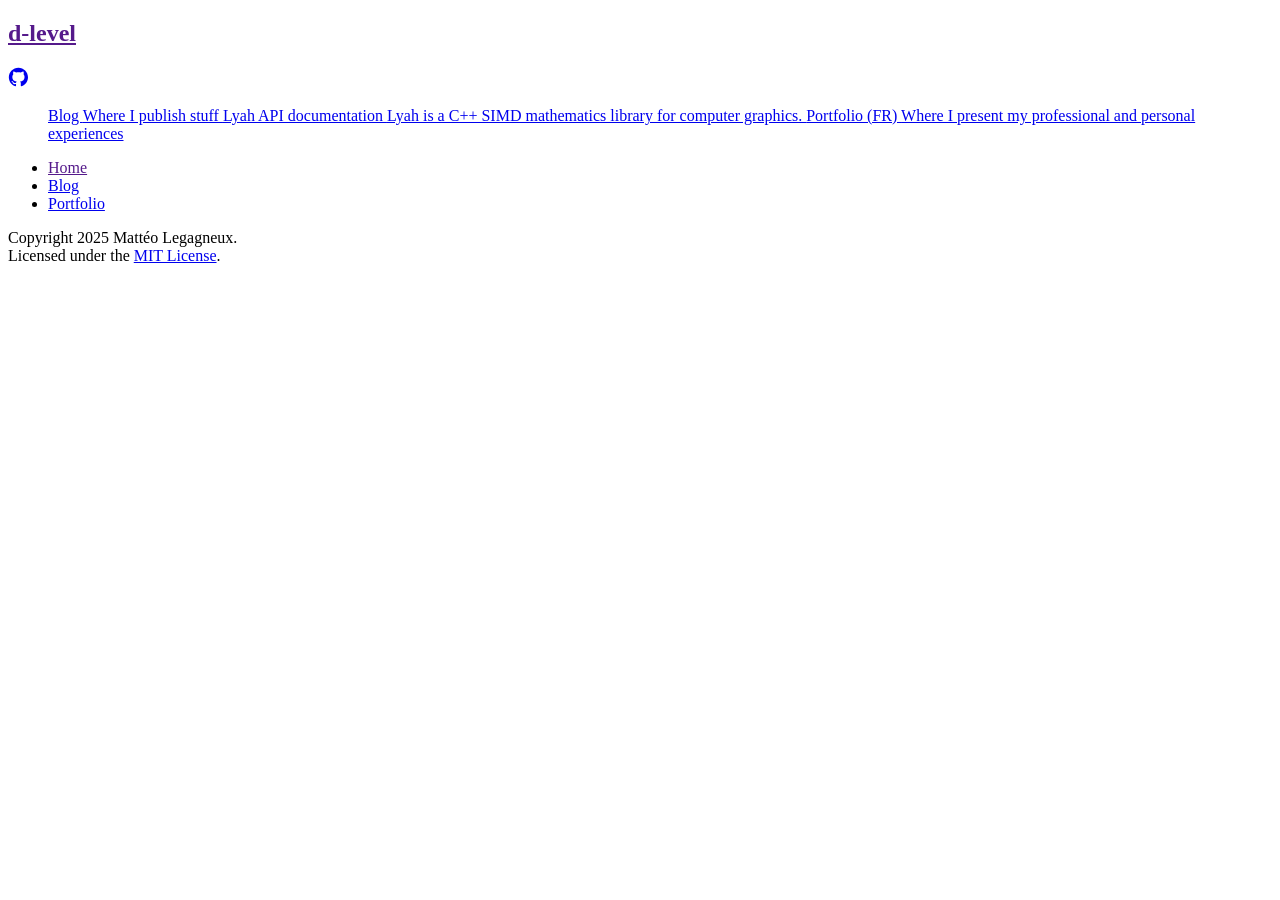
==== index.html @ cda5857f "feat: Rename 'debaze' with 'd-level'" ====
<!DOCTYPE html>

<html lang="en">
	<head>
		<meta charset="utf-8" />
		<meta name="viewport" content="width=device-width, initial-scale=1.0" />
		<meta name="author" content="Mattéo Legagneux">
		<meta property="og:type" content="website">
		<meta property="og:url" content="https://d-level.github.io">
		<meta property="og:site_name" content="d-level">
		<meta property="og:title" content="Home">
		<base href="./" />
		<link rel="stylesheet" type="text/css" href="assets/css/index.css" />
		<link rel="stylesheet" type="text/css" href="assets/css/home/index.css" />
		<title>Home – d-level</title>
	</head>

	<body>
		<header>
			<nav class="container">
				<h1>
					<a href="" title="Home">
						d-level
					</a>
				</h1>

				<a href="https://github.com/d-level/d-level.github.io" title="GitHub" class="github-link">
					<svg xmlns="http://www.w3.org/2000/svg" width="20" height="20" aria-hidden="true" viewBox="0 0 24 24" version="1.1" data-view-component="true" class="octicon octicon-mark-github v-align-middle">
						<path d="M12.5.75C6.146.75 1 5.896 1 12.25c0 5.089 3.292 9.387 7.863 10.91.575.101.79-.244.79-.546 0-.273-.014-1.178-.014-2.142-2.889.532-3.636-.704-3.866-1.35-.13-.331-.69-1.352-1.18-1.625-.402-.216-.977-.748-.014-.762.906-.014 1.553.834 1.769 1.179 1.035 1.74 2.688 1.25 3.349.948.1-.747.402-1.25.733-1.538-2.559-.287-5.232-1.279-5.232-5.678 0-1.25.445-2.285 1.178-3.09-.115-.288-.517-1.467.115-3.048 0 0 .963-.302 3.163 1.179.92-.259 1.897-.388 2.875-.388.977 0 1.955.13 2.875.388 2.2-1.495 3.162-1.179 3.162-1.179.633 1.581.23 2.76.115 3.048.733.805 1.179 1.825 1.179 3.09 0 4.413-2.688 5.39-5.247 5.678.417.36.776 1.05.776 2.128 0 1.538-.014 2.774-.014 3.162 0 .302.216.662.79.547C20.709 21.637 24 17.324 24 12.25 24 5.896 18.854.75 12.5.75Z" fill="currentColor"></path>
					</svg>
				</a>
			</nav>
		</header>

		<article>
			<div class="container">
				<ul class="home-link-list">
					<a href="blog" class="home-link-item">
						<span class="home-link-name">
							Blog
						</span>

						<span class="home-link-description">
							Where I publish stuff
						</span>
					</a>

					<a href="lyah" class="home-link-item">
						<span class="home-link-name">
							Lyah API documentation
						</span>

						<span class="home-link-description">
							Lyah is a C++ SIMD mathematics library for computer graphics.
						</span>
					</a>

					<a href="portfolio" class="home-link-item">
						<span class="home-link-name">
							Portfolio (FR)
						</span>

						<span class="home-link-description">
							Where I present my professional and personal experiences
						</span>
					</a>
				</ul>
			</div>
		</article>

		<footer>
			<nav class="container">
				<ul class="link-list">
					<li>
						<a href="">
							Home
						</a>
					</li>

					<li>
						<a href="blog">
							Blog
						</a>
					</li>

					<li>
						<a href="portfolio">
							Portfolio
						</a>
					</li>
				</ul>

				<span class="copyright">
					Copyright 2025 Mattéo Legagneux.<br />
					Licensed under the <a href="https://github.com/d-level/d-level.github.io/blob/cc7b2d66a0f0ab73561b56eb3e3a21dc656dea62/LICENSE">MIT License</a>.
				</span>
			</nav>
		</footer>
	</body>
</html>
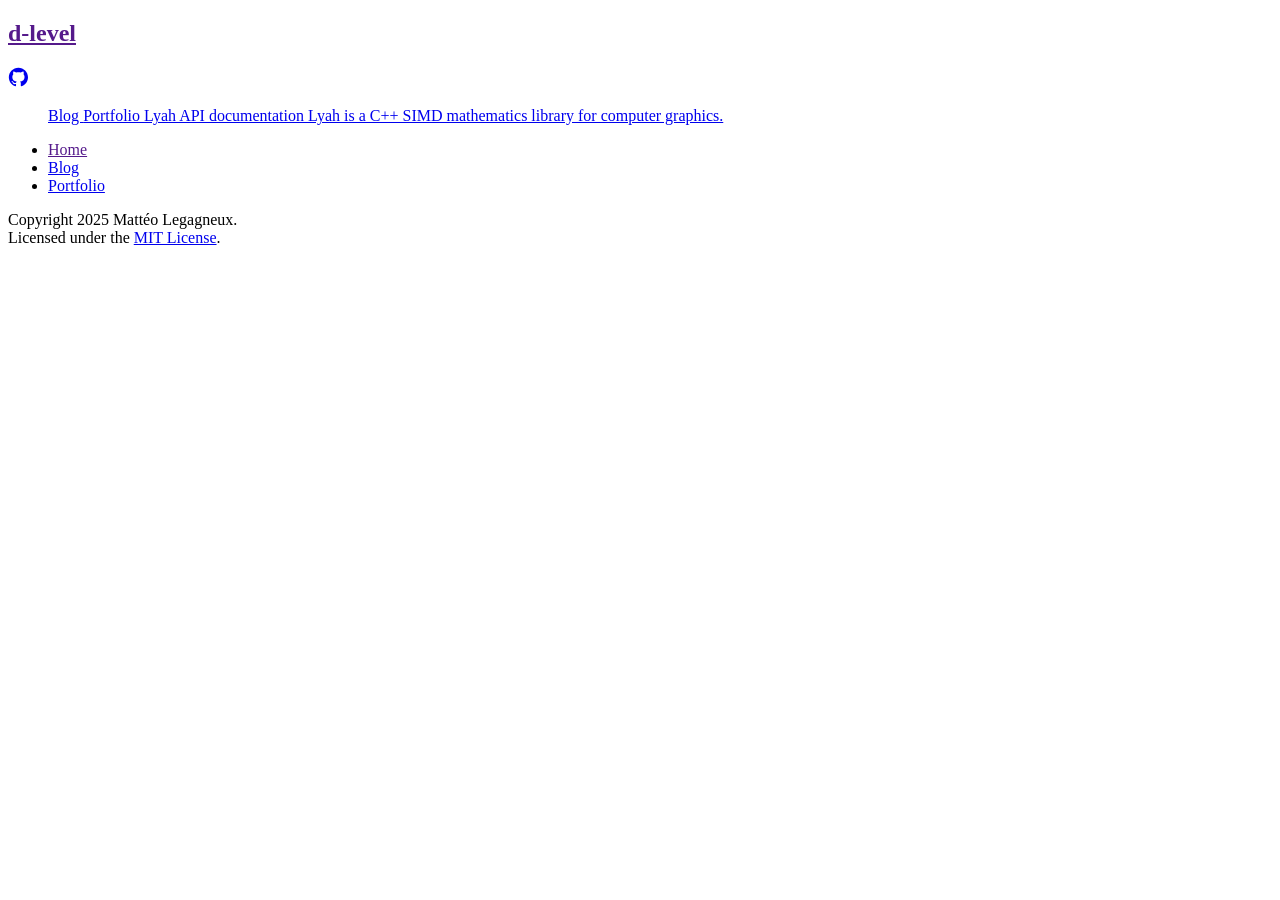
==== commit c8175295: "feat: Portfolio UI update" ====
--- a/index.html
+++ b/index.html
@@ -39,9 +39,11 @@
 						<span class="home-link-name">
 							Blog
 						</span>
+					</a>
 
-						<span class="home-link-description">
-							Where I publish stuff
+					<a href="portfolio" class="home-link-item">
+						<span class="home-link-name">
+							Portfolio
 						</span>
 					</a>
 
@@ -52,16 +54,6 @@
 
 						<span class="home-link-description">
 							Lyah is a C++ SIMD mathematics library for computer graphics.
-						</span>
-					</a>
-
-					<a href="portfolio" class="home-link-item">
-						<span class="home-link-name">
-							Portfolio (FR)
-						</span>
-
-						<span class="home-link-description">
-							Where I present my professional and personal experiences
 						</span>
 					</a>
 				</ul>
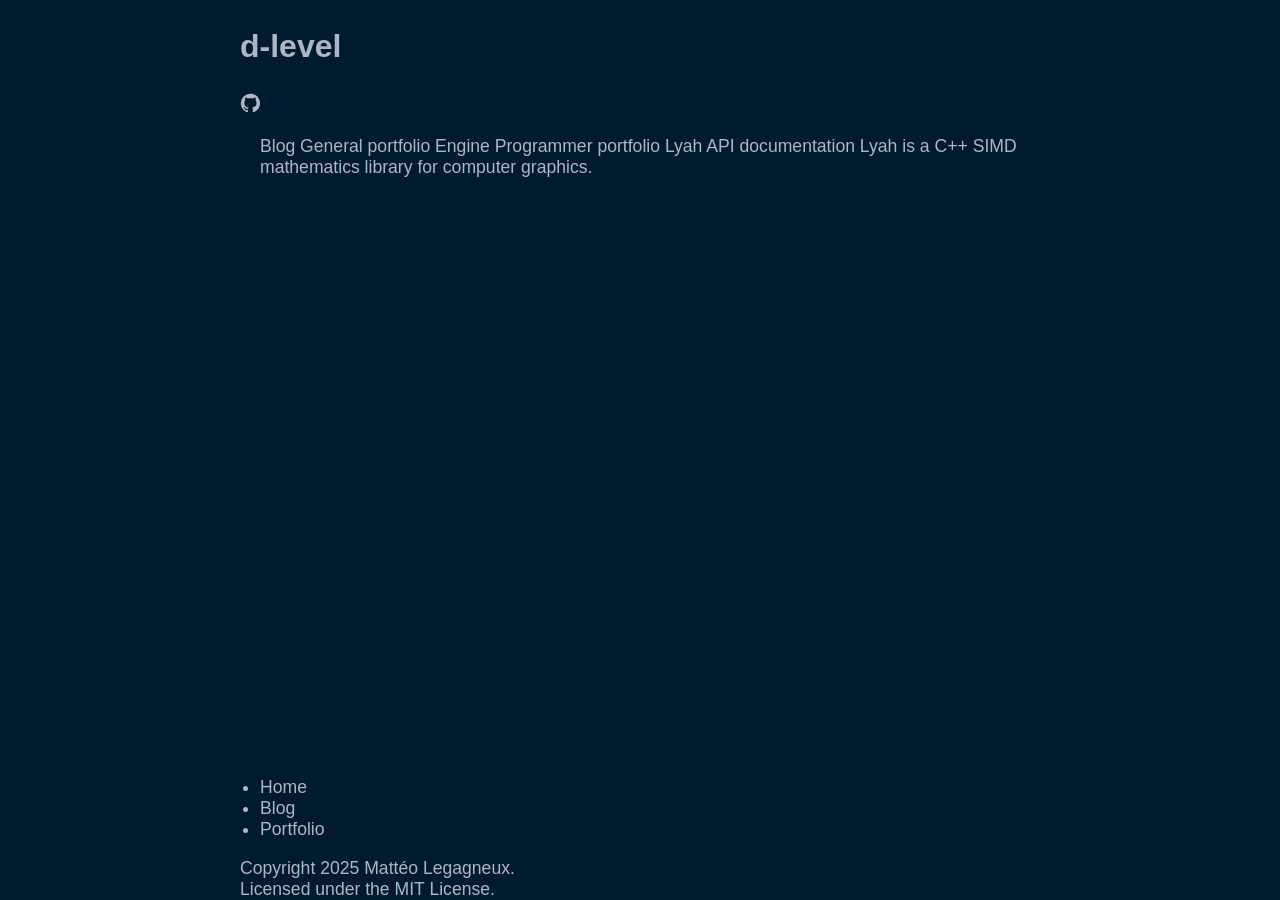
==== commit 7fb72524: "feat: Engine Programmer portfolio" ====
--- a/index.html
+++ b/index.html
@@ -34,6 +34,7 @@
 
 		<article>
 			<div class="container">
+				<!-- TODO: Use <li> instead of <a>. -->
 				<ul class="home-link-list">
 					<a href="blog" class="home-link-item">
 						<span class="home-link-name">
@@ -43,7 +44,13 @@
 
 					<a href="portfolio" class="home-link-item">
 						<span class="home-link-name">
-							Portfolio
+							General portfolio
+						</span>
+					</a>
+
+					<a href="portfolio/engine-programmer" class="home-link-item">
+						<span class="home-link-name">
+							Engine Programmer portfolio
 						</span>
 					</a>
 
--- a/assets/css/index.css
+++ b/assets/css/index.css
@@ -0,0 +1,67 @@
+@import url("fonts.css");
+
+@import url("footer.css");
+@import url("header.css");
+
+@import url("text.css");
+
+@import url("card-list.css");
+@import url("image-list.css");
+
+:root {
+	--primary: #001b2e;
+	--secondary: #545163;
+	--tertiary: #294c60;
+
+	--header-color: #001b2e;
+
+	--text: #adb6c4;
+	--text-hover: #b6f6ff;
+
+	--external-link: #5cafe7;
+	--external-link-hover: #82cef9;
+
+	--black: #000;
+	--white: #fff;
+}
+
+body {
+	display: flex;
+	flex-direction: column;
+	min-height: 100vh;
+	margin: 0;
+	background-color: var(--primary);
+	color: var(--text);
+	font-family: "PP Radio Grotesk", "Arial", sans-serif;
+	font-size: 1.1rem;
+}
+
+::selection {
+	background-color: var(--text);
+	color: var(--primary);
+}
+
+.container {
+	padding: 0 16px;
+}
+
+article {
+	flex-grow: 1;
+}
+
+hr {
+	margin: 16px 0;
+	border: none;
+	border-top: 1px solid var(--tertiary);
+}
+
+ul {
+	padding-left: 20px;
+}
+
+@media screen and (min-width: 800px) {
+	.container {
+		max-width: 800px;
+		margin: 0 auto;
+	}
+}
